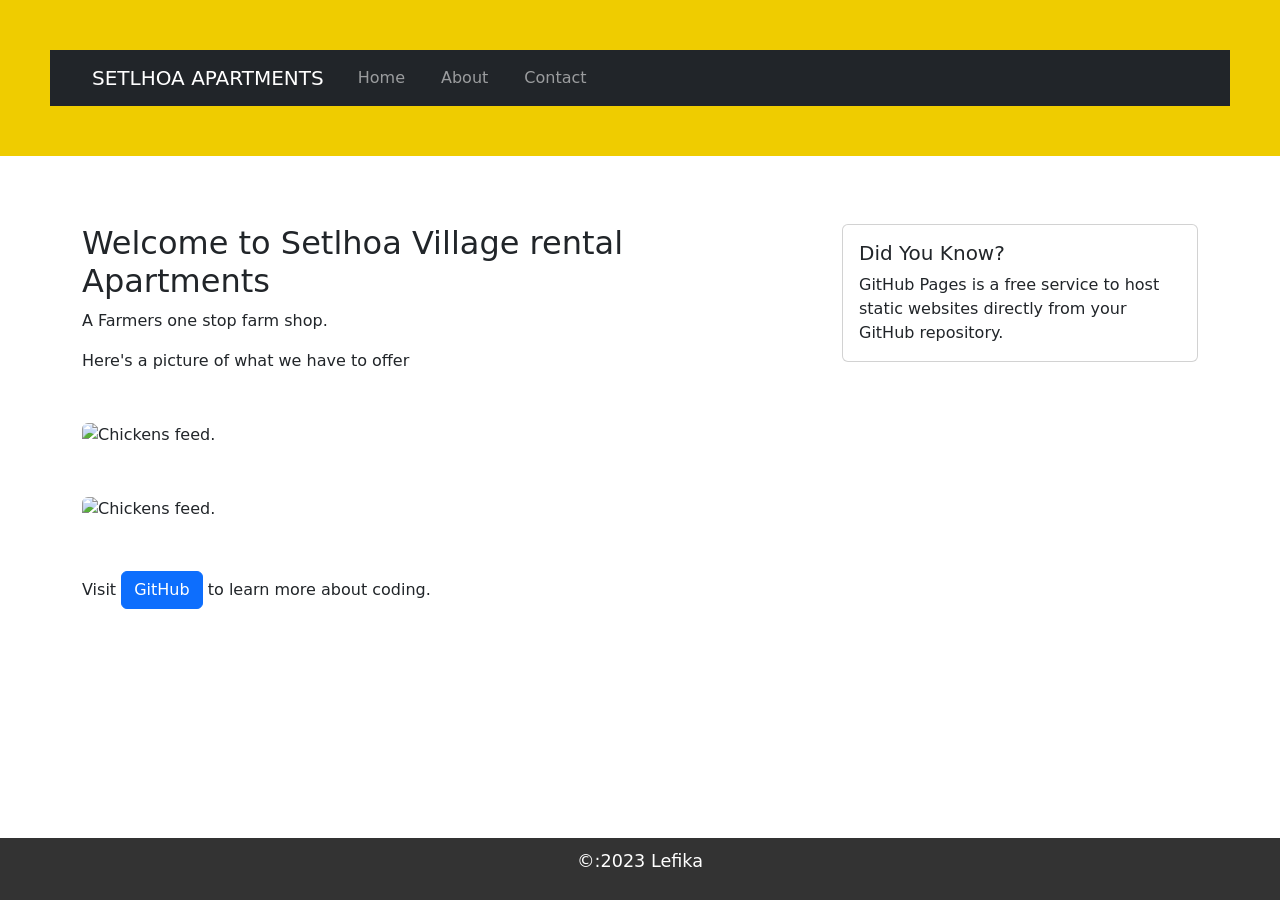
==== index.html @ 12ba6879 "Add files via upload" ====
<!DOCTYPE html>
<html lang="en">

<head>

    <meta charset="UTF-8">
    <meta name="viewpoint" content="width=device-width, initial-scale=1.0">

    <title>SETLHOA VILLAGE</title>

    <link rel="stylesheet" href="styles.css">

    <!-- Bootstrap CSS -->

    <link href="https://cdn.jsdelivr.net/npm/bootstrap@5.3.0/dist/css/bootstrap.min.css" rel="stylesheet">

    <!-- Bootstrap JS and dependencies -->

    <script src="https://cdn.jsdelivr.net/npm/@popperjs/core@2.11.6/dist/umd/popper.min.js"></script>

    <script src="https://cdn.jsdelivr.net/npm/bootstrap@5.3.0/dist/js/bootstrap.min.js"></script>

</head>

<body>

    <header>

        <nav class="navbar navbar-expand-lg navbar-dark bg-dark">

            <div class="container">

                <a class="navbar-brand" href="index.html">SETLHOA APARTMENTS</a>

                <div class="collapse navbar-collapse" id="navbarNav">

                    <ul class="navbar-nav">

                        <li class="nav-item">

                            <a class="nav-link" href="index.html">Home</a>

                        </li>

                        <li class="nav-item">

                            <a class="nav-link" href="about.html">About</a>

                        </li>

                        <li class="nav-item">

                            <a class="nav-link" href="contact.html">Contact</a>

                        </li>

                    </ul>

                </div>

            </div>

        </nav>

    </header>


    <main class="container my-5">

        <div class="row">

            <div class="col-md-8">

                <h2>Welcome to Setlhoa Village rental Apartments</h2>

                <p>A Farmers one stop farm shop.</p>

                <p>Here's a picture of what we have to offer</p>

                <img src="https://tse1.mm.bing.net/th/id/OIP.Q7IURe7vTuGWk8AUVQWzvAHaE7?rs=1&pid=ImgDetMain&o=7&rm=3" alt="Chickens feed." class="img-fluid rounded">
                 <img src="https://agrifeed.co.bw/wp-content/uploads/2023/07/Irvines-Pig-Feed-Irvines-Layers-Mash.jpg" alt="Chickens feed." class="img-fluid rounded">

                <p class="mt-3">Visit <a href="https://github.com" class="btn btn-primary">GitHub</a> to learn more about coding.</p>

            </div>

            <div class="col-md-4">

                <div class="card">

                    <div class="card-body">

                        <h5 class="card-title">Did You Know?</h5>

                        <p class="card-text">GitHub Pages is a free service to host static websites directly from your GitHub repository.</p>

                    </div>

                </div>

            </div>

        </div>

    </main>

    <footer>

        <p>&copy:2023 Lefika</p>

    </footer>

</body>
</html>
---- styles.css ----
selector {

	property: value;

}

body {

	font-family: Arial, sans-serif;

	color: #333;

	background-color: #f9f9f9;

	margin: 0;

	padding: 0;

	line-height: 1.6;
}

header {

	background-color: #efcc00;

	color: white;

	padding: 50px;

	align: center;

}

header h1 {
	align: right;

	margin: 0;

}

nav a {

	color: white;

	text-decoration: none;

	margin: 0 10px;
}


nav a:hover {

	text-decoration: underline;

}
main {

	padding: 20px;

	max-width: 800px;

	margin: 0 auto;

}


	main img {

	max-width: 100%;
	height: auto;
	display: block;
	margin: 50px 0;
}
footer {

	background-color: #333;
	color: white;
	text-align: center;
	padding: 10px;
	position: fixed;
	bottom: 0;
	width: 100%;
	p {

font-size: 1.1em;
	}
	a {

color: #4CAF50;

text-decoration: none;

}


a:hover {

text-decoration: underline;

}
img {

border: 5px solid #4CAF50;

border-radius: 10px;

}
main a[href^="mailto:"] {

color: #ff5722;

font-weight: bold;

}
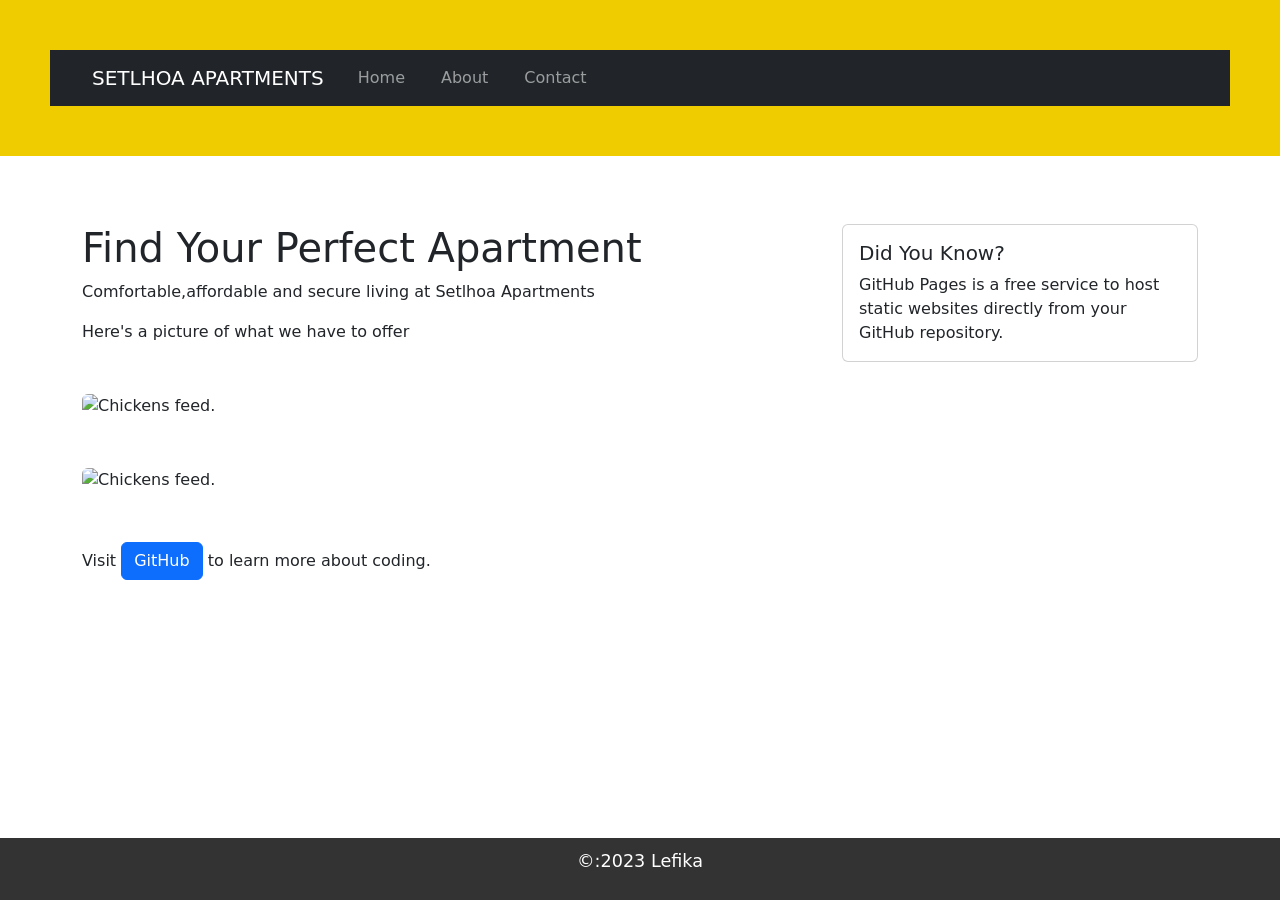
==== commit 27317f0b: "Update index.html" ====
--- a/index.html
+++ b/index.html
@@ -71,9 +71,9 @@
 
             <div class="col-md-8">
 
-                <h2>Welcome to Setlhoa Village rental Apartments</h2>
+                <h1>Find Your Perfect Apartment</h1>
 
-                <p>A Farmers one stop farm shop.</p>
+                <p>Comfortable,affordable and secure living at Setlhoa Apartments</p>
 
                 <p>Here's a picture of what we have to offer</p>
 
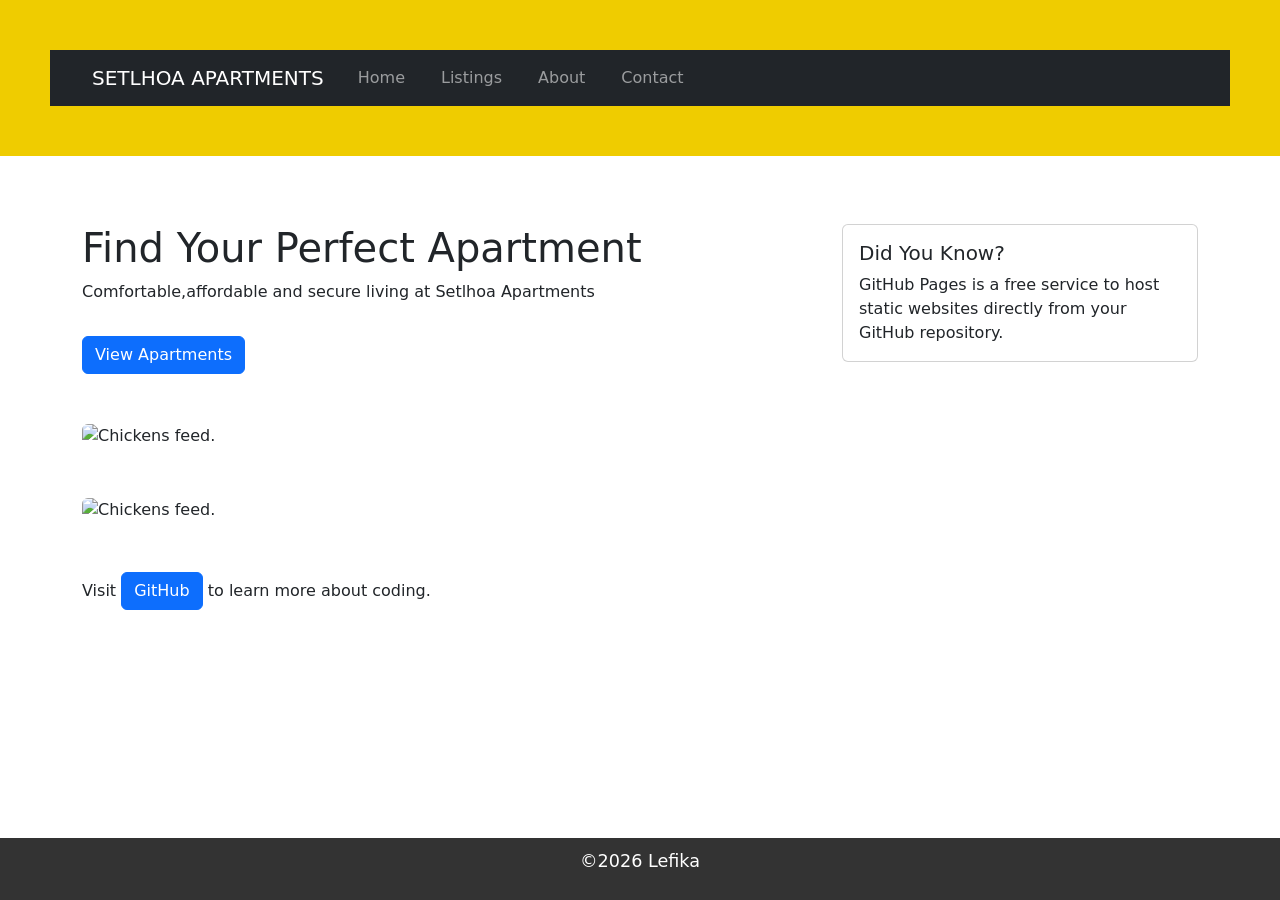
==== commit 63dbf203: "Update index.html" ====
--- a/index.html
+++ b/index.html
@@ -43,6 +43,10 @@
                         </li>
 
                         <li class="nav-item">
+                            <a class="nav-link" href="listings.html">Listings</a>
+                        </li>  
+
+                        <li class="nav-item">
 
                             <a class="nav-link" href="about.html">About</a>
 
@@ -75,7 +79,7 @@
 
                 <p>Comfortable,affordable and secure living at Setlhoa Apartments</p>
 
-                <p>Here's a picture of what we have to offer</p>
+                <a href="listings.html" class="btn btn-primary mt-3">View Apartments</a>
 
                 <img src="https://tse1.mm.bing.net/th/id/OIP.Q7IURe7vTuGWk8AUVQWzvAHaE7?rs=1&pid=ImgDetMain&o=7&rm=3" alt="Chickens feed." class="img-fluid rounded">
                  <img src="https://agrifeed.co.bw/wp-content/uploads/2023/07/Irvines-Pig-Feed-Irvines-Layers-Mash.jpg" alt="Chickens feed." class="img-fluid rounded">
@@ -106,7 +110,7 @@
 
     <footer>
 
-        <p>&copy:2023 Lefika</p>
+        <p>&copy;2026 Lefika</p>
 
     </footer>
 
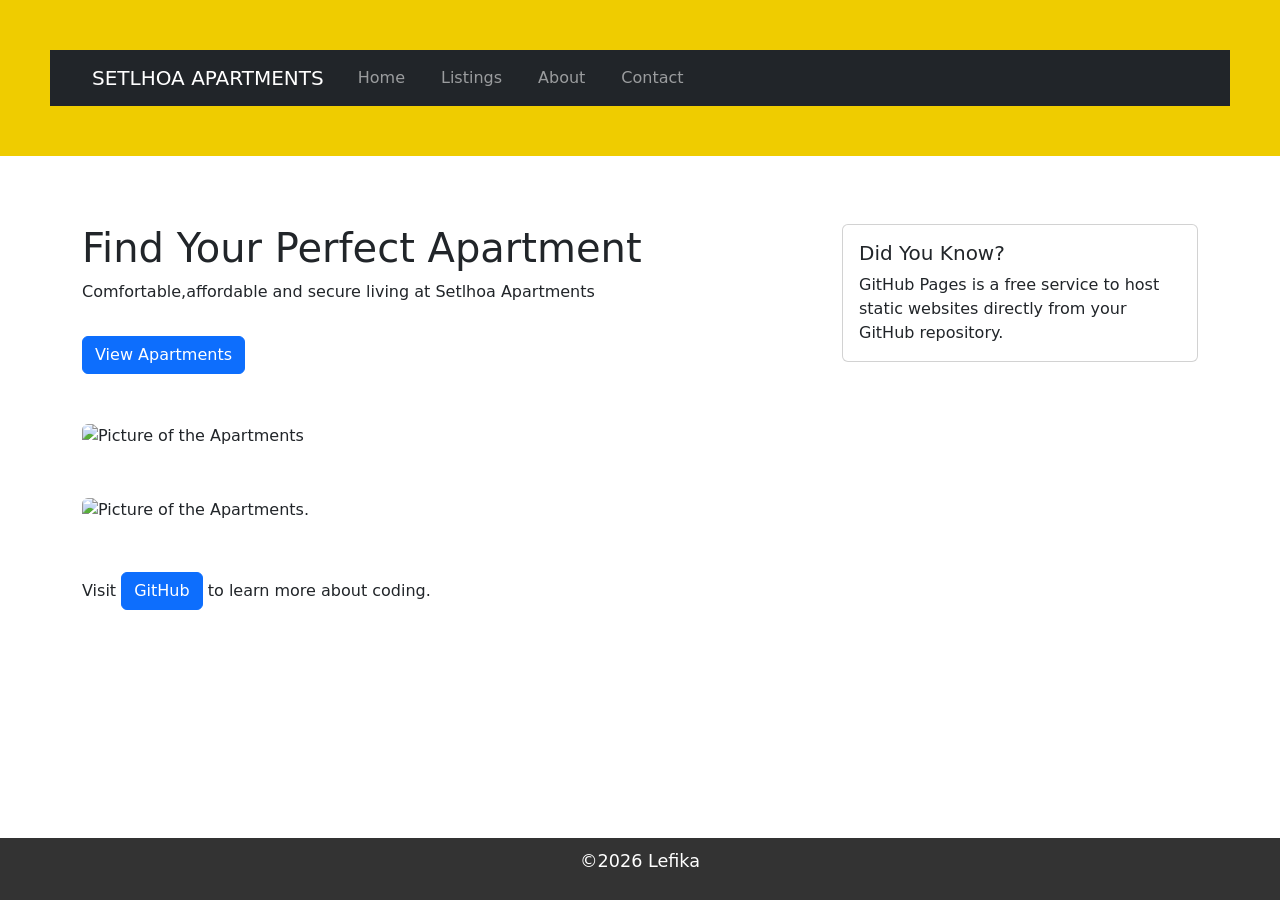
==== commit 36f3e027: "Update index.html" ====
--- a/index.html
+++ b/index.html
@@ -81,8 +81,8 @@
 
                 <a href="listings.html" class="btn btn-primary mt-3">View Apartments</a>
 
-                <img src="https://tse1.mm.bing.net/th/id/OIP.Q7IURe7vTuGWk8AUVQWzvAHaE7?rs=1&pid=ImgDetMain&o=7&rm=3" alt="Chickens feed." class="img-fluid rounded">
-                 <img src="https://agrifeed.co.bw/wp-content/uploads/2023/07/Irvines-Pig-Feed-Irvines-Layers-Mash.jpg" alt="Chickens feed." class="img-fluid rounded">
+                <img src="https://cdn.remax.co.za/listings/4179878/original/96c391ef-ecb1-cd31-a8f9-3b75e5487278.jpg" alt="Picture of the Apartments" class="img-fluid rounded">
+                 <img src="https://resources.pamgolding.co.za/content/properties/202403/2080085/h/2080085_H_24.jpg" alt="Picture of the Apartments." class="img-fluid rounded">
 
                 <p class="mt-3">Visit <a href="https://github.com" class="btn btn-primary">GitHub</a> to learn more about coding.</p>
 
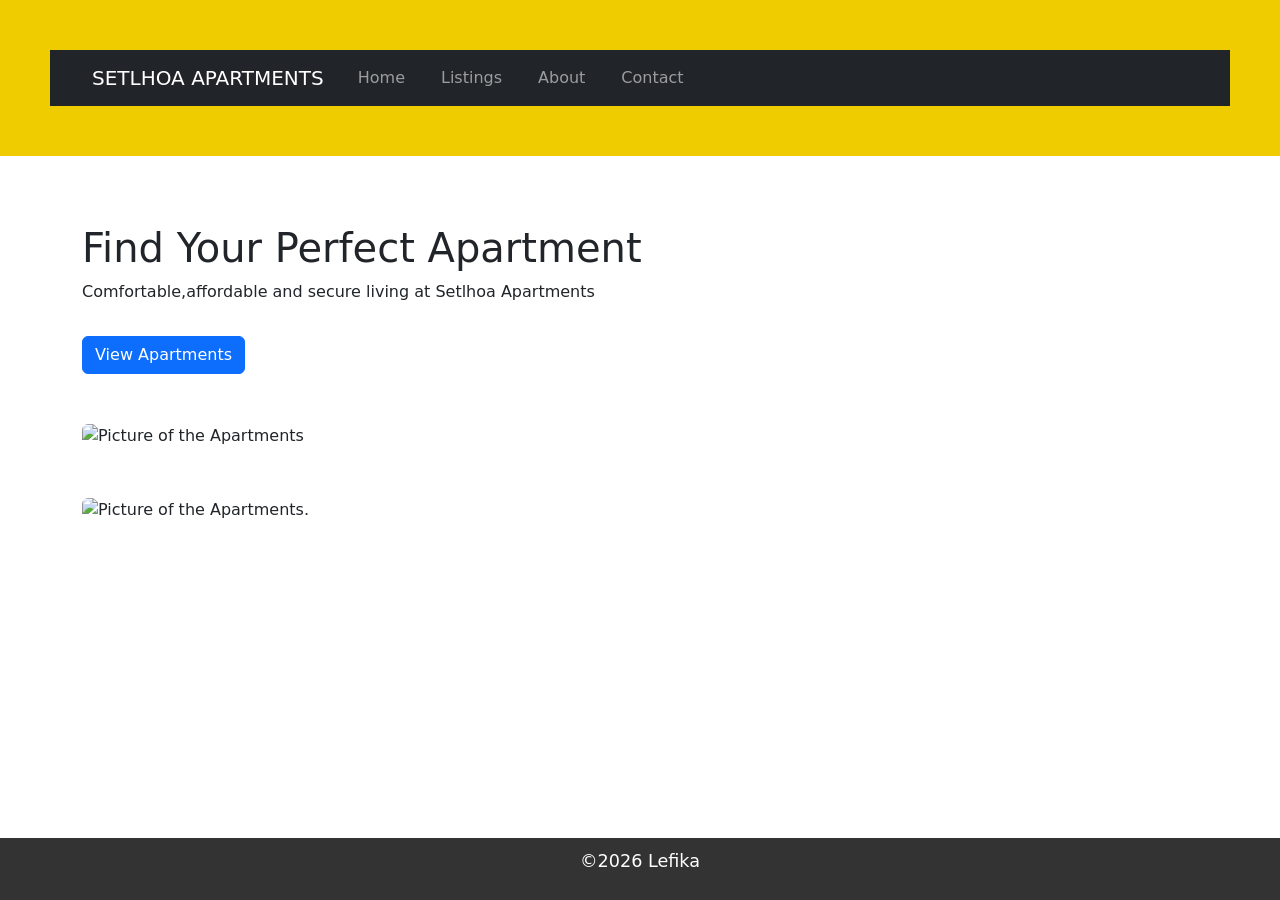
==== commit 5c47826c: "Update index.html" ====
--- a/index.html
+++ b/index.html
@@ -84,25 +84,10 @@
                 <img src="https://cdn.remax.co.za/listings/4179878/original/96c391ef-ecb1-cd31-a8f9-3b75e5487278.jpg" alt="Picture of the Apartments" class="img-fluid rounded">
                  <img src="https://resources.pamgolding.co.za/content/properties/202403/2080085/h/2080085_H_24.jpg" alt="Picture of the Apartments." class="img-fluid rounded">
 
-                <p class="mt-3">Visit <a href="https://github.com" class="btn btn-primary">GitHub</a> to learn more about coding.</p>
-
+                
             </div>
 
-            <div class="col-md-4">
-
-                <div class="card">
-
-                    <div class="card-body">
-
-                        <h5 class="card-title">Did You Know?</h5>
-
-                        <p class="card-text">GitHub Pages is a free service to host static websites directly from your GitHub repository.</p>
-
-                    </div>
-
-                </div>
-
-            </div>
+            
 
         </div>
 
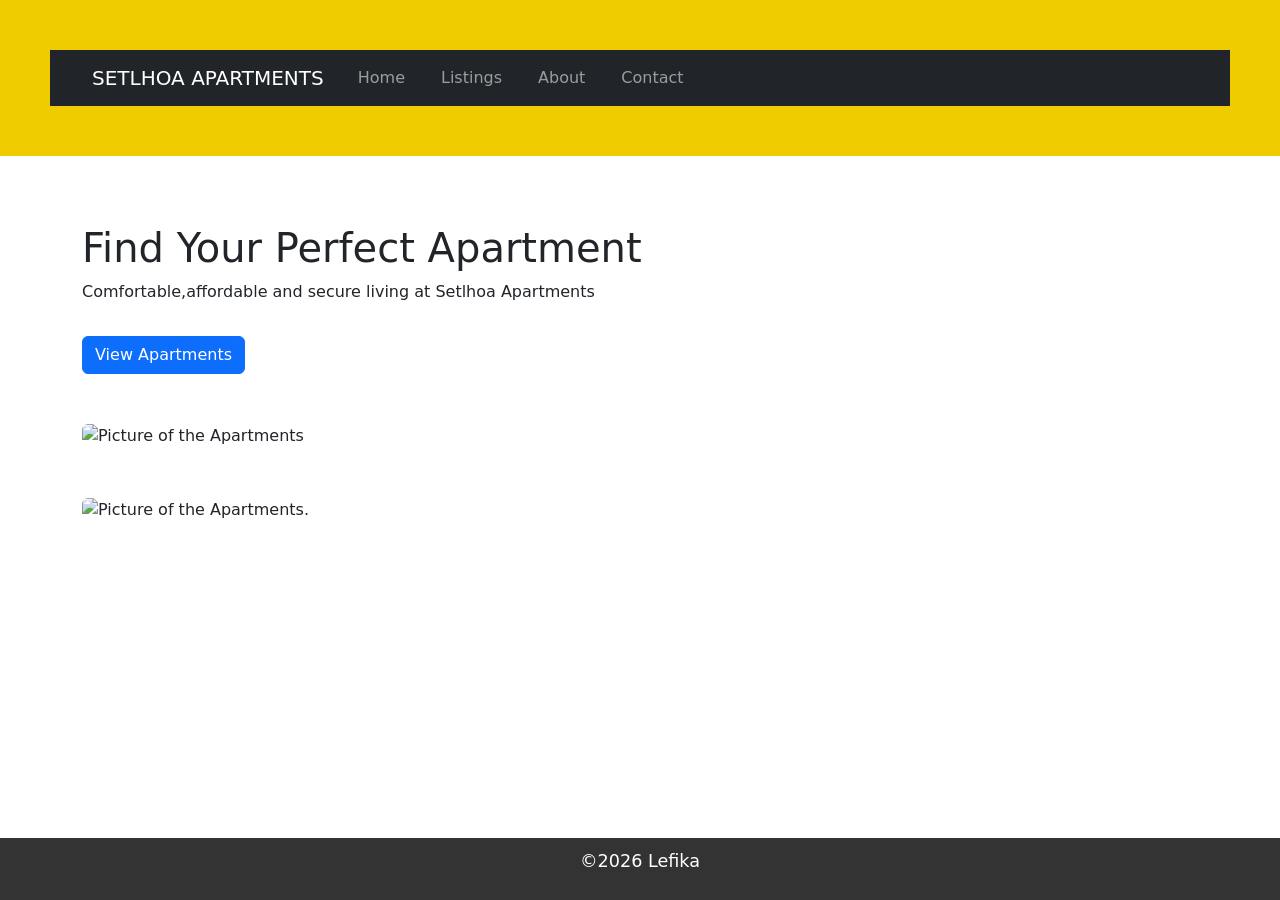
==== commit 466b5549: "Update index.html" ====
--- a/index.html
+++ b/index.html
@@ -75,14 +75,14 @@
 
             <div class="col-md-8">
 
-                <h1>Find Your Perfect Apartment</h1>
+                <h1>Find Your <span class="highlight">Perfect</span> Apartment</h1>
 
                 <p>Comfortable,affordable and secure living at Setlhoa Apartments</p>
 
                 <a href="listings.html" class="btn btn-primary mt-3">View Apartments</a>
 
-                <img src="https://cdn.remax.co.za/listings/4179878/original/96c391ef-ecb1-cd31-a8f9-3b75e5487278.jpg" alt="Picture of the Apartments" class="img-fluid rounded">
-                 <img src="https://resources.pamgolding.co.za/content/properties/202403/2080085/h/2080085_H_24.jpg" alt="Picture of the Apartments." class="img-fluid rounded">
+                <img src="https://cdn.remax.co.za/listings/4179878/original/96c391ef-ecb1-cd31-a8f9-3b75e5487278.jpg" alt="Picture of the Apartments" class="img-fluid rounded mx-auto d-block">
+                 <img src="https://resources.pamgolding.co.za/content/properties/202403/2080085/h/2080085_H_24.jpg" alt="Picture of the Apartments." class="img-fluid rounded mx-auto d-block">
 
                 
             </div>
--- a/styles.css
+++ b/styles.css
@@ -10,7 +10,7 @@
 
 	color: #333;
 
-	background-color: #f9f9f9;
+	background-color: #EBB866;
 
 	margin: 0;
 
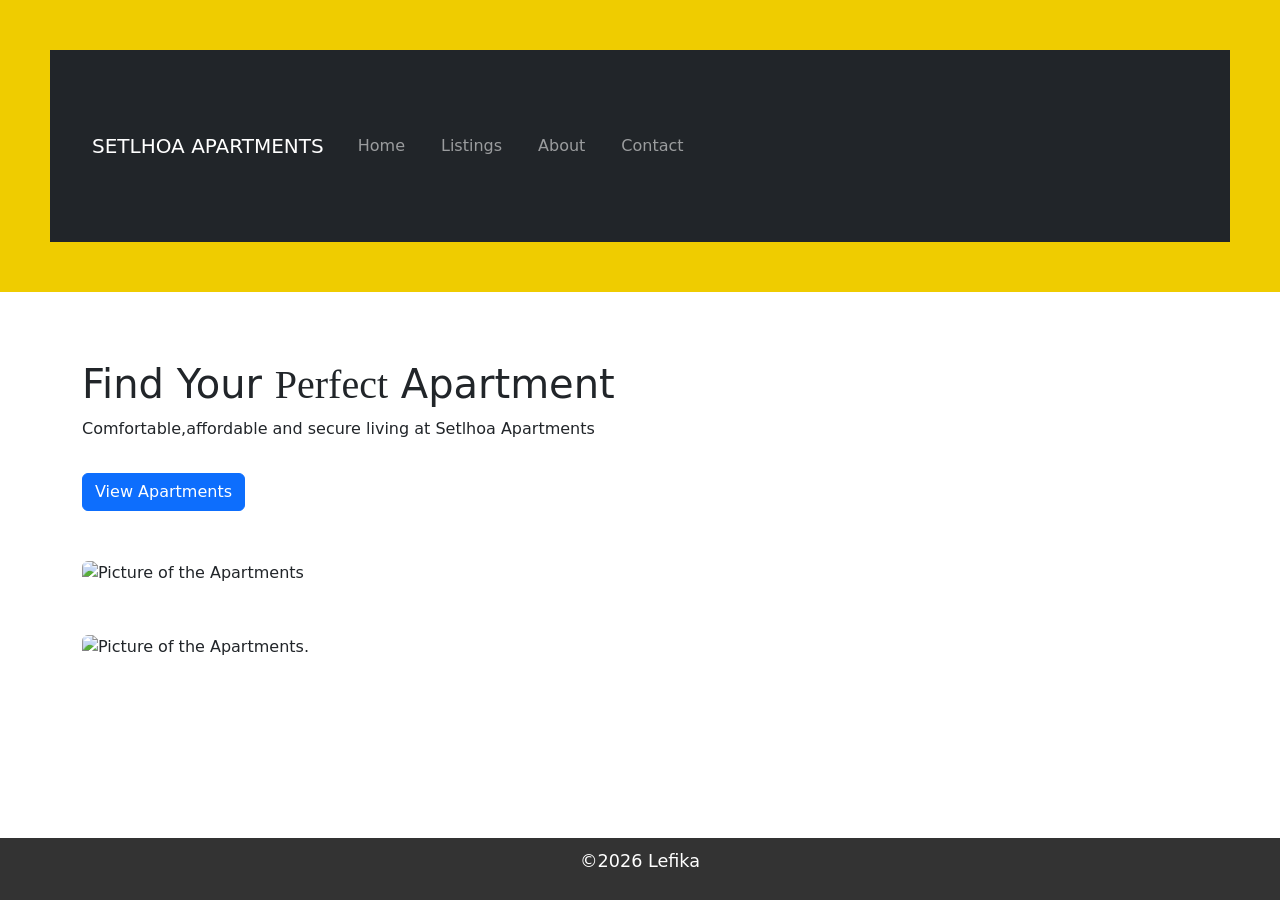
==== commit ef95d6e2: "Update index.html" ====
--- a/index.html
+++ b/index.html
@@ -28,7 +28,7 @@
 
         <nav class="navbar navbar-expand-lg navbar-dark bg-dark">
 
-            <div class="container">
+            <main class="container my-5">
 
                 <a class="navbar-brand" href="index.html">SETLHOA APARTMENTS</a>
 
@@ -71,9 +71,9 @@
 
     <main class="container my-5">
 
-        <div class="row">
+        <section class="row">
 
-            <div class="col-md-8">
+            <article class="col-md-8">
 
                 <h1>Find Your <span class="highlight">Perfect</span> Apartment</h1>
 
@@ -85,11 +85,7 @@
                  <img src="https://resources.pamgolding.co.za/content/properties/202403/2080085/h/2080085_H_24.jpg" alt="Picture of the Apartments." class="img-fluid rounded mx-auto d-block">
 
                 
-            </div>
-
-            
-
-        </div>
+         
 
     </main>
 
--- a/styles.css
+++ b/styles.css
@@ -36,6 +36,9 @@
 
 	margin: 0;
 
+}
+.highlight {
+	font-family: "Georgia", serif;
 }
 
 nav a {
